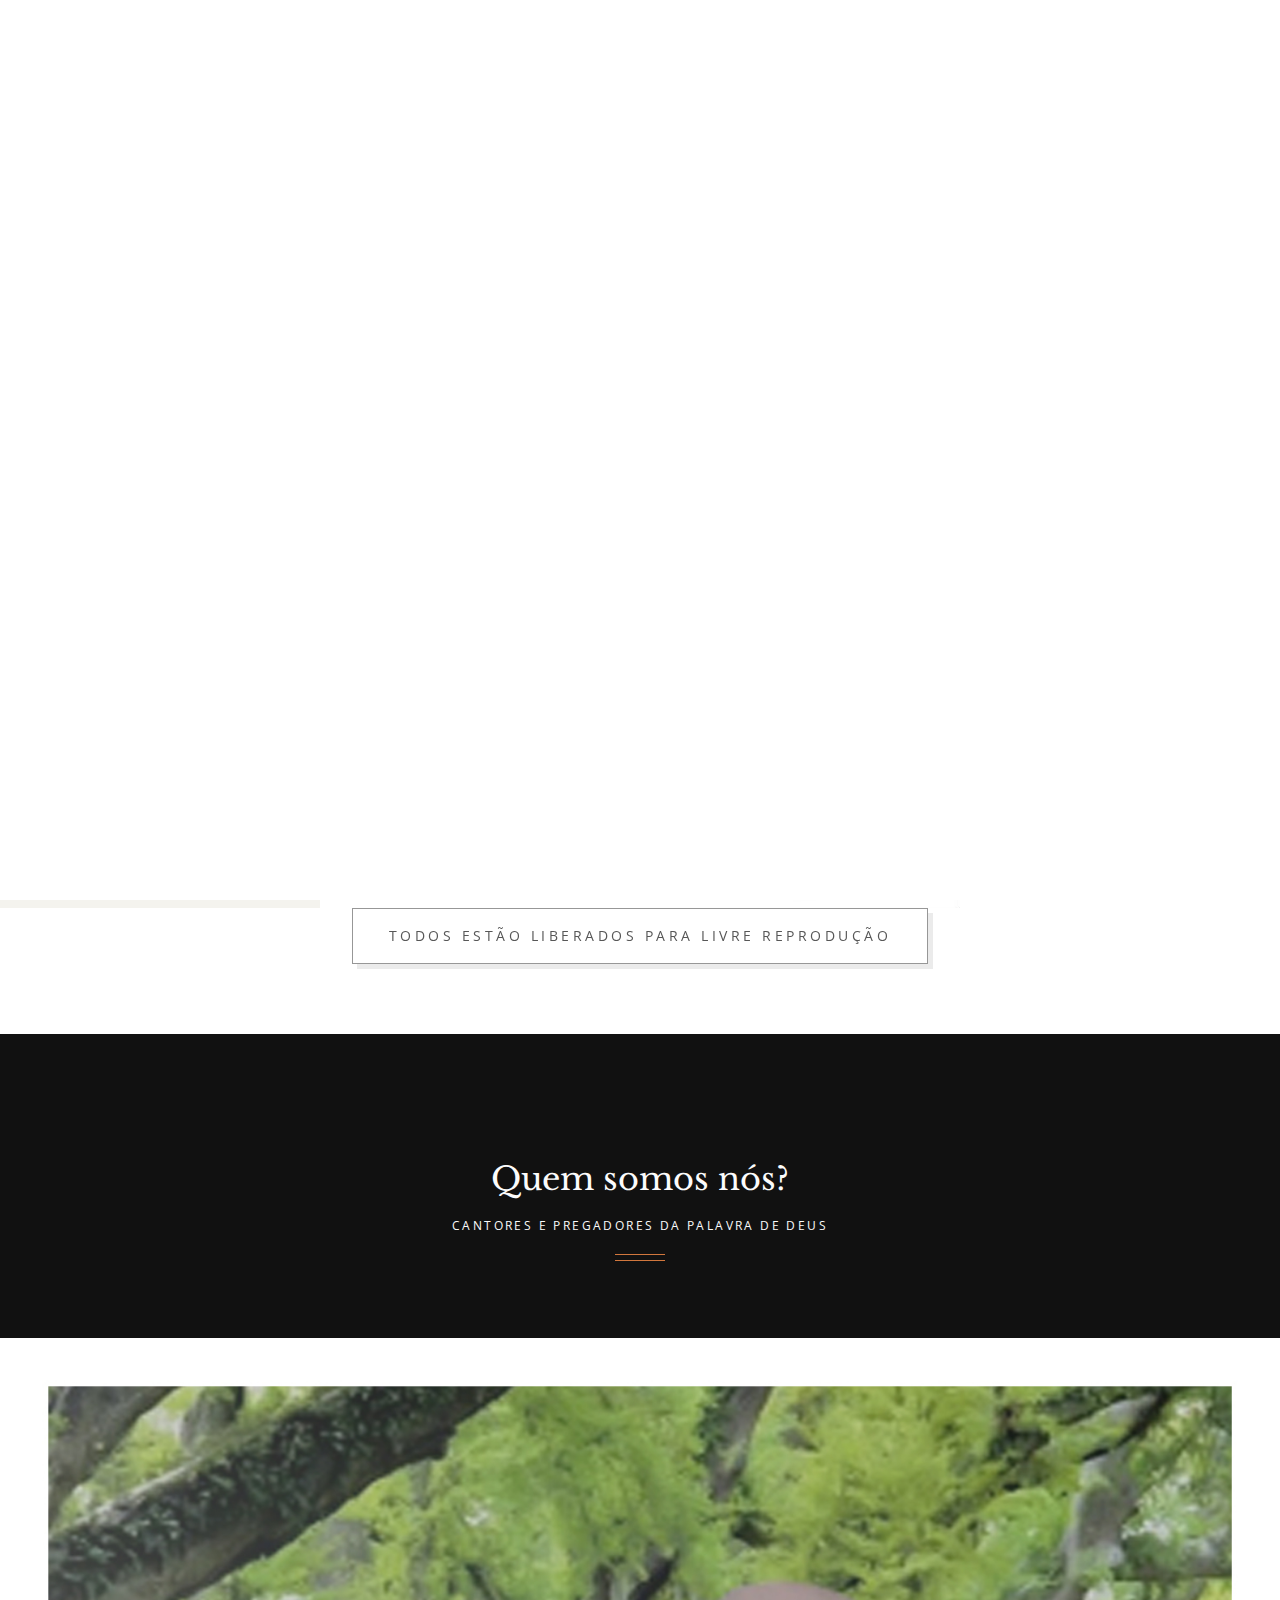
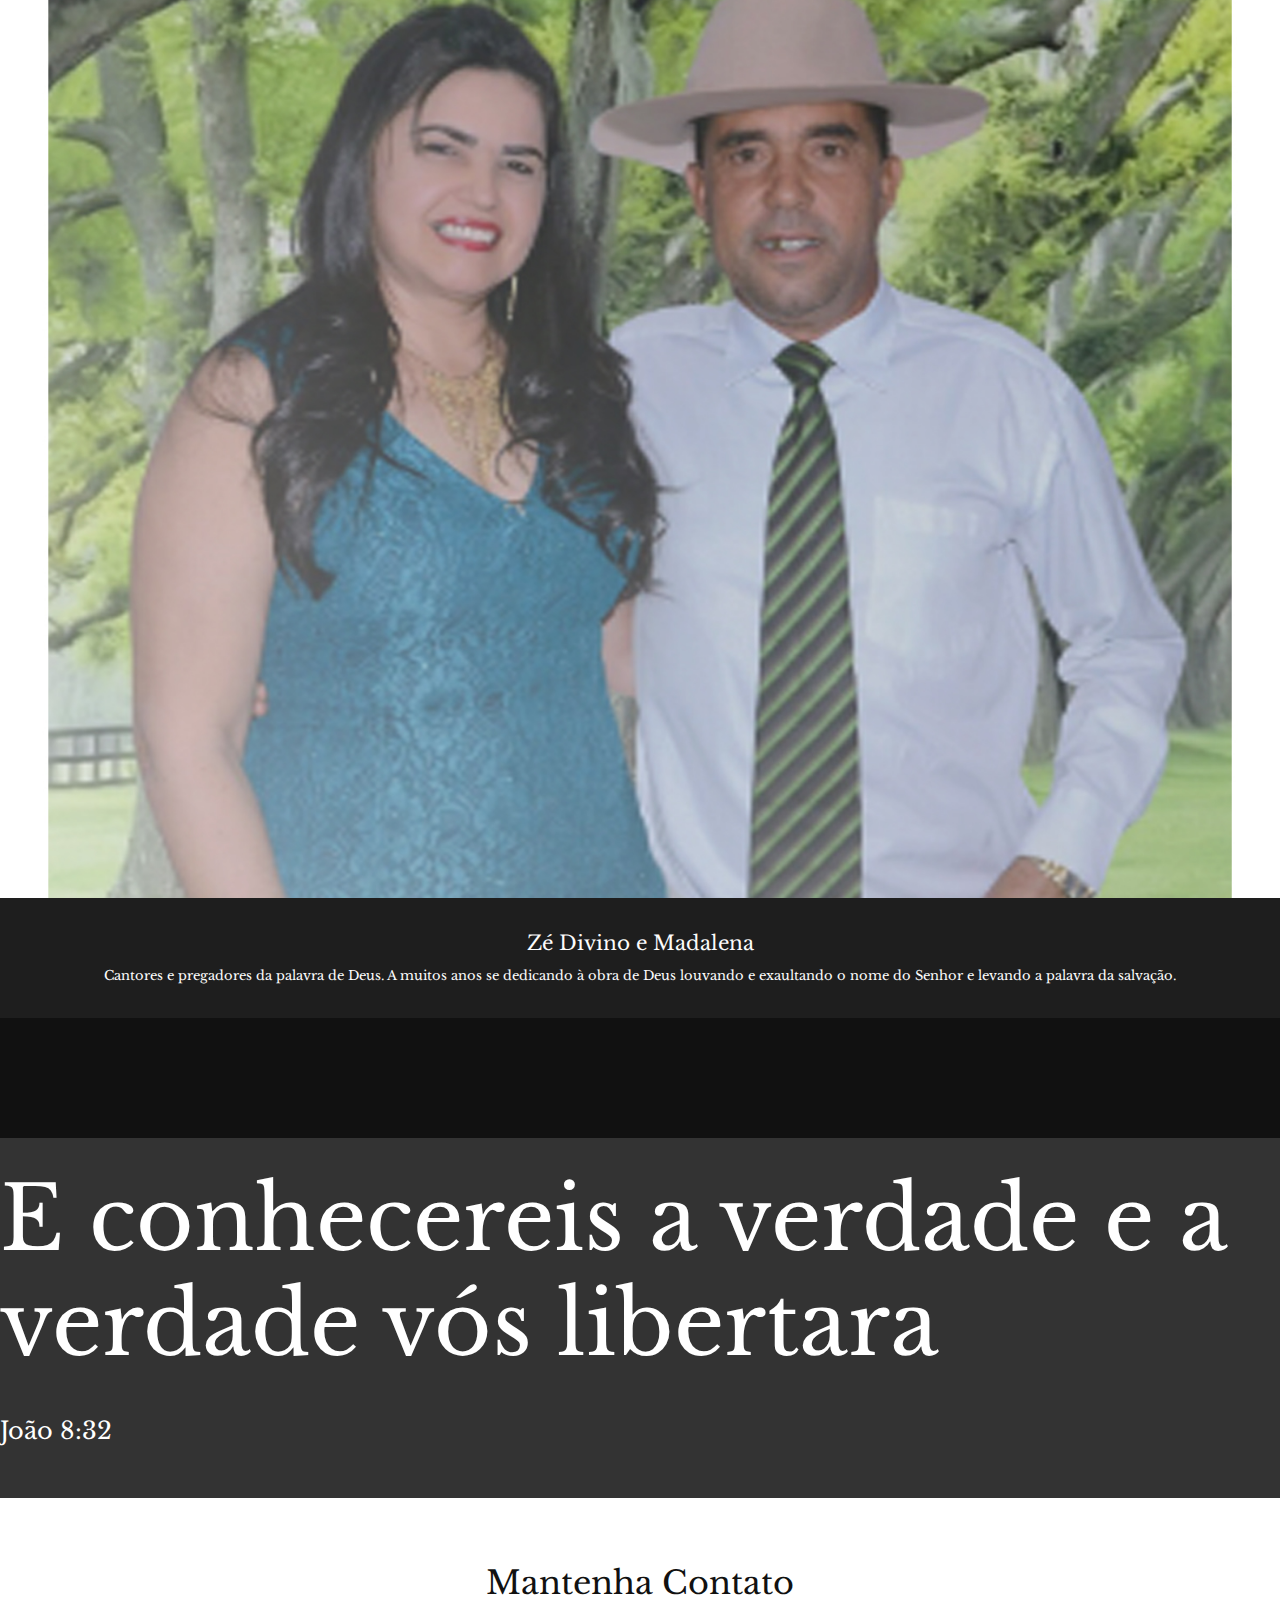
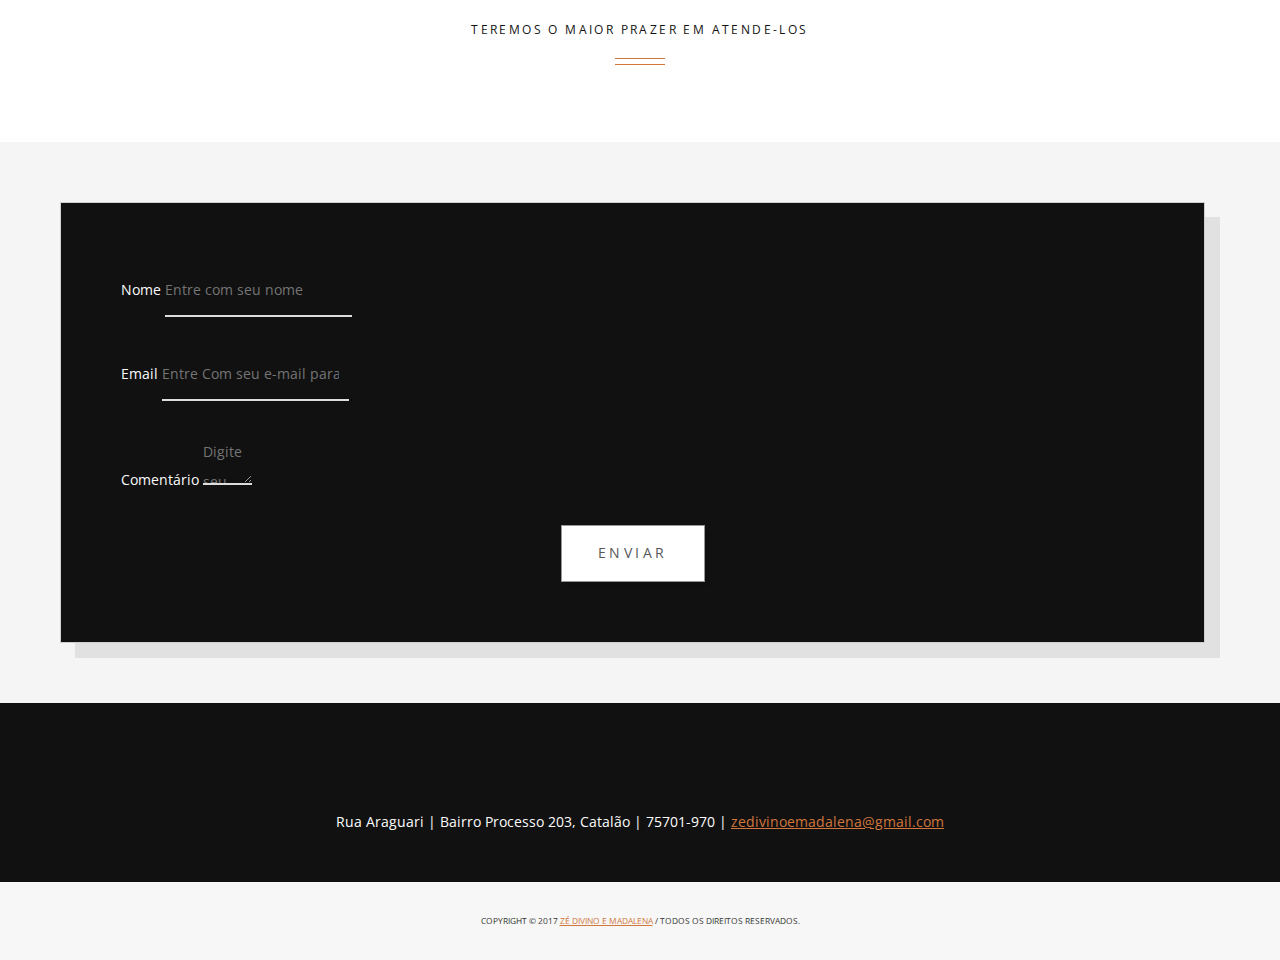
==== index.html @ 3b244577 "Commit inicial site pastor atual" ====
<!DOCTYPE html>
<!--[if lt IE 7 ]><html class="ie ie6" lang="en"> <![endif]-->
<!--[if IE 7 ]><html class="ie ie7" lang="en"> <![endif]-->
<!--[if IE 8 ]><html class="ie ie8" lang="en"> <![endif]-->
<!--[if IE 9 ]><html class="ie ie9" lang="en"> <![endif]-->
<!--[if (gte IE 10)|!(IE)]><!-->
<html lang="en">
<!--<![endif]-->
<head>
	<!-- Basic Page Needs ================================================== -->
	<meta charset="utf-8">
	<title>Zé Divino & Madalena</title>
	<meta name="description" content="neko-description">
	<meta name="author" content="Little NEKO">

	<!-- Mobile Specific Metas ================================================== -->
	<meta name="viewport" content="width=device-width, initial-scale=1, maximum-scale=1">

	<!-- CSS ================================================== -->

	<!-- web font  -->
	<link href='https://fonts.googleapis.com/css?family=Libre+Baskerville:400,700' rel='stylesheet' type='text/css'>
	<link href='https://fonts.googleapis.com/css?family=Open+Sans:400,300' rel='stylesheet' type='text/css'>
	<!-- Neko framework  -->
	<link type="text/css" rel="stylesheet" href="custom-icons/css/custom-icons.css">
	<link type="text/css" rel="stylesheet" href="neko-framework/external-plugins/external-plugins.min.css">
	<link type="text/css" rel="stylesheet" href="neko-framework/css/layout/neko-framework-layout.css">
	<link type="text/css" rel="stylesheet" id="color" href="neko-framework/css/color/neko-framework-color.css">

	<link type="text/css" rel="stylesheet" href="css/custom.css">

	<!-- Favicons ================================================== -->
	<link rel="shortcut icon" href="images/favicon.ico">
	<link rel="apple-touch-icon" href="images/apple-touch-icon.png">
	<link rel="apple-touch-icon" sizes="72x72" href="images/apple-touch-icon-72x72.png">
	<link rel="apple-touch-icon" sizes="114x114" href="images/apple-touch-icon-114x114.png">
	<link rel="apple-touch-icon" sizes="144x144" href="images/apple-touch-icon-144x144.png">

	<!-- <link rel="stylesheet" href="//basehold.it/30"> -->

	<script src="neko-framework/external-plugins/modernizr/modernizr.custom.js"></script>
</head>
<body class="activate-appear-animation header-semi-transparent header-dark nav-style-6"  data-spy="scroll" data-target=".menu-header" data-offset="90">

	<div class="little-neko-preloader little-neko-sk-cube-grid little-neko-preloader-centered" data-logo="images/main-logo.png"></div>

	<!-- global-wrapper -->
	<div id="global-wrapper">

		<!-- header -->
		<header class="menu-header navbar-fixed-top" role="banner">

			<div class="container">
				<nav class="navbar navbar-default" role="navigation">
					<div class="navbar-header">
						<!-- hamburger button -->
						<button type="button" class="navbar-toggle" data-toggle="collapse" data-target=".navbar-collapse">
							<span class="sr-only">Toggle navigation</span>
							<span class="icon-bar"></span>
							<span class="icon-bar"></span>
							<span class="icon-bar"></span>
						</button>
						<!-- / hamburger button -->

						<!-- Logo -->
						<a class="navbar-brand" href="index.html">
							<img src="images/main-logo.png" alt="Ze Divino e Madalena" class="main-logo"/>
							<img src="images/main-logo-light.png" alt="Ze Divino e Madalena" class="main-logo-light"/>
						</a>
						<!-- /Logo -->
					</div>
					<div class="collapse navbar-collapse">
						<!-- Main navigation -->
						<ul class="nav navbar-nav navbar-right" id="scroll-menu">
							<li class="active">
								<a href="index-one-page-2.html#home">Inicio</a>
							</li>

							<li>
								<a href="portfolio.html#portfolio">Portfolio</a>
							</li>

							<li>
								<a href="contato.html">Contato</a>
							</li>

						</ul>
						<!-- / End main navigation -->
					</div>


				</nav>
			</div>

		</header>
		<!-- / header -->

		<main id="content">
			<!-- splash screen -->
			<header class="page-header top-center nk-fullscreen image-background image-11 no-padding no-border" id="home">
				<div class="mask opacity-6">

					<div class="container v-align-center">
						<div class="row">
							<div class="col-md-12 text-light no-padding">
								<div class="nav-style-1 header-transparent-header-space"></div>
								<h1 class="x-large block text-light" data-nekoanim="fadeInUp" data-nekodelay="200">Zé Divino e Madalena
									<span class="block pt-small" data-nekoanim="fadeIn" data-nekodelay="800">Obras de Zé Divino e Madalena</span></h1>
								</div>
							</div>
						</div>
					</div>
				</header>
				<!-- / splash screen -->

				<!-- portfolio -->
				<section class="pt-medium rollover effect-subtle clearfix portfolio-mosaic mosaic4" id="portfolio">
					<div class="container">
						<div class="row">
							<div class="col-md-12 heading">
								<h2>Trabalhos<span>Abaixo os trabalhos de Zé Divino e Madalena</span></h2>
							</div>
						</div>
					</div>
					<!-- item -->
					<article>
						<figure>
							<img src="images/portfolio/vign1.jpg" alt="Spoons premium website template" class="full-width">
							<figcaption>
								<h2>CD's Para Downloads</h2>
								<div class="rollover-content">
									<p>Veja Mais</p>
								</div>
								<a href="portfolio.html"></a>
							</figcaption>
						</figure>
					</article>
					<!-- / item -->


					<!-- item -->
					<article>
						<figure>
							<img src="images/portfolio/vign3.jpg" alt="Spoons premium website template" class="full-width">
							<figcaption>
								<h2>Videos Youtube</h2>
								<div class="rollover-content">
									<p>Veja Mais</p>
								</div>
								<a href="portfolio-project-video.html"></a>
							</figcaption>
						</figure>
					</article>
					<!-- / item -->

					<!-- item -->
					<article>
						<figure>
							<img src="images/portfolio/vign6.jpg" alt="Spoons premium website template" class="full-width">
							<figcaption>
								<h2>Galeria Fotos</h2>
								<div class="rollover-content">
									<p>Veja Mais</p>
								</div>
								<a href="portfolio-project-carousel.html"></a>
							</figcaption>
						</figure>
					</article>
					<!-- / item -->

				</section>

					<section class="pt-medium pb-medium">
						<div class="container">
							<div class="row">
								<div class="col-md-12 text-center">
									<div class="btn default large">Todos estão liberados para livre reprodução</div>
								</div>
							</div>
						</div>
					</section>
					<!-- / portfolio -->

					<!-- team -->
					<section id="team" class="pt-large pb-large dark-color" data-nekoanim="fadeInUp" data-nekodelay="200">

						<div class="container">
							<div class="row">
								<div class="col-md-12 heading">
									<h2>Quem somos nós?<span>Cantores e pregadores da palavra de Deus</span></h2>
								</div>
							</div>

							<div class="row no-margin">
								<div class="col-sm-4 no-padding" data-nekoanim="fadeInUp" data-nekodelay="100">
									<article class="team-box-style-3">
										<figure>
											<img src="images/team/pastor e pastora.jpg" alt="image" class="responsive">
											<figcaption class="text-center no-border dark-color">
												<h3>Zé Divino e Madalena<br>
													<small>Cantores e pregadores da palavra de Deus. A muitos anos se dedicando à obra de Deus louvando e exaultando o nome do Senhor e levando a palavra da salvação. </small>
												</h3>
											</figcaption>
										</figure>
									</article>
								</div>

							</div> <!-- / row -->
						</div> <!-- / container -->
					</section>
					<!-- / team -->

					<!-- parallax quote -->
					<!-- page header -->
					<section class="parallax image-background image-24 text-light no-padding" data-type="background" data-speed="10">
						<div class="mask opacity-8">
							<div class="container v-align-center">
								<div class="row">
									<div class="col-md-12 pt-large pb-large text-light">
										<h1 class="x-large block no-mb" data-nekoanim="fadeInUp">E conhecereis a verdade e a verdade vós libertara</h1>
										<h2 class="block" data-nekoanim="fadeInUp" data-nekodelay="100">João 8:32</h2>
									</div>
								</div>
							</div>
						</div>

					</section>
					<!-- / page header -->
					<!-- / parallax quote -->

					<!-- contact -->
					<section id="contact">
						<div class="pt-medium">
							<div class="container">
								<div class="row">
									<div class="col-md-12 heading">
										<h2>Mantenha Contato<span>Teremos o maior prazer em atende-los</span></h2>
									</div>
								</div>
							</div>
						</div>
						<section class="section-fw light-color">
							<div class="container-fw">
								<div class="row">
									<div class="col-md-6 no-padding image-background cover no-padding city">
										<div class="mask opacity-5"></div>
									</div>

									<div class="col-md-6 col-md-offset-6 padding-medium form-minimal">

										<form method="post" action="https://spoons-html-theme.little-neko.com/files/neko-framework/external-plugins/neko-contact-ajax-plugin/php/form-handler.php" id="contactfrm" class="box dark-color padding-medium">

											<div class="form-group">
												<label for="name">Nome</label>
												<input type="text" class="form-control" name="name" id="name" placeholder="Entre com seu nome"  title="Digite seu nome (pelo menos 2 caracteres)"/>
												<div class="form-line"></div>

											</div>
											<div class="form-group">
												<label for="email">Email</label>
												<input type="email" class="form-control" name="email" id="email" placeholder="Entre Com seu e-mail para respondermos" title="Por favor insira um endereço de e-mail válido"/>
												<div class="form-line"></div>
											</div>
											<div class="form-group">
												<label for="comments">Comentário</label>
												<textarea name="comment" class="form-control" id="comments" cols="3" rows="5" placeholder="Digite seu Comentário" title="Digite sua mensagem (pelo menos 10 caracteres)"></textarea>
												<div class="form-line"></div>
											</div>


											<div class="result"></div>
											<div class="text-center">
												<button name="submit" type="submit" class="btn default large" id="submit">Enviar</button>
											</div>
										</form>
									</div>
								</div>
							</div>
						</section>

					</section>
					<!-- contact -->

				</main>
				<!-- / content -->

				<!-- footer -->
				<footer id="main-footer" class="dark-color">
					<center>

						<address>
							<p class="pb pt">
								Rua Araguari | Bairro Processo 203, Catalão | 75701-970 | <a href="../cdn-cgi/l/email-protection#bcdfd3d2c8dddfc8fcc8d9d1ccd0ddc8d992dfd3d1"><span class="__cf_email__" data-cfemail="26454948524745526652434b564a4752430845494b">zedivinoemadalena@gmail.com</script></a>
							</p>
						</address>

					</center>

					<div id="footer-rights">
						<div class="container">
							<div class="row">
								<div class="col-md-12">
									<p>Copyright © 2017 <a href="https://www.zedivinoemadalena.com.br/" target="blank">Zé Divino e Madalena</a> / Todos os direitos reservados.</p>
								</div>

							</div>
						</div>
					</div>
				</footer>
				<!-- / footer -->

			</div>
			<!-- global wrapper -->


			<!-- End Document ================================================== -->

			<!-- Placed at the end of the document so the pages load faster -->
			<script type="text/javascript" src="neko-framework/js/jquery/jquery-2.1.4.min.js"></script>
			<script type="text/javascript" src="neko-framework/js/jquery-ui/jquery-ui-1.8.23.custom.min.js"></script>

			<!-- external framework plugins -->
			<script type="application/javascript" src="neko-framework/external-plugins/external-plugins.js"></script>
			<!-- neko framework script -->
			<script type="text/javascript" src="neko-framework/js/neko-framework.js"></script>


			<!-- neko custom script -->
			<script src="js/custom.js"></script>

		<script>/* <![CDATA[ */(function(d,s,a,i,j,r,l,m,t){try{l=d.getElementsByTagName('a');t=d.createElement('textarea');for(i=0;l.length-i;i++){try{a=l[i].href;s=a.indexOf('/cdn-cgi/l/email-protection');m=a.length;if(a&&s>-1&&m>28){j=28+s;s='';if(j<m){r='0x'+a.substr(j,2)|0;for(j+=2;j<m&&a.charAt(j)!='X';j+=2)s+='%'+('0'+('0x'+a.substr(j,2)^r).toString(16)).slice(-2);j++;s=decodeURIComponent(s)+a.substr(j,m-j)}t.innerHTML=s.replace(/</g,'&lt;').replace(/\>/g,'&gt;');l[i].href='mailto:'+t.value}}catch(e){}}}catch(e){}})(document);/* ]]> */</script></body>
---- custom-icons/css/custom-icons.css ----
@font-face {
  font-family: 'custom-icons';
  src: url('../font/custom-icons.eot?82691310');
  src: url('../font/custom-icons.eot?82691310') format('embedded-opentype'),
       url('../font/custom-icons.woff?82691310') format('woff'),
       url('../font/custom-icons.ttf?82691310') format('truetype'),
       url('../font/custom-icons.svg?82691310') format('svg');
  font-weight: normal;
  font-style: normal;
}
/* Chrome hack: SVG is rendered more smooth in Windozze. 100% magic, uncomment if you need it. */
/* Note, that will break hinting! In other OS-es font will be not as sharp as it could be */
/*
@media screen and (-webkit-min-device-pixel-ratio:0) {
  @font-face {
    font-family: 'custom-icons';
    src: url('../font/custom-icons.svg?82691310#custom-icons') format('svg');
  }
}
*/
 
 [class^="icon-"]:before, [class*=" icon-"]:before {
  font-family: "custom-icons";
  font-style: normal;
  font-weight: normal;
  speak: none;
 
  display: inline-block;
  text-decoration: inherit;
  width: 1em;
  margin-right: .2em;
  text-align: center;
  /* opacity: .8; */
 
  /* For safety - reset parent styles, that can break glyph codes*/
  font-variant: normal;
  text-transform: none;
 
  /* fix buttons height, for twitter bootstrap */
  line-height: 1em;
 
  /* Animation center compensation - margins should be symmetric */
  /* remove if not needed */
  margin-left: .2em;
 
  /* you can be more comfortable with increased icons size */
  /* font-size: 120%; */
 
  /* Font smoothing. That was taken from TWBS */
  -webkit-font-smoothing: antialiased;
  -moz-osx-font-smoothing: grayscale;
 
  /* Uncomment for 3D effect */
  /* text-shadow: 1px 1px 1px rgba(127, 127, 127, 0.3); */
}
 
.icon-glyph:before { content: '\e800'; } /* '' */
.icon-glyph-1:before { content: '\e801'; } /* '' */
.icon-glyph-2:before { content: '\e802'; } /* '' */
.icon-glyph-3:before { content: '\e803'; } /* '' */
.icon-glyph-4:before { content: '\e804'; } /* '' */
.icon-glyph-5:before { content: '\e805'; } /* '' */
.icon-glyph-6:before { content: '\e806'; } /* '' */
.icon-glyph-7:before { content: '\e807'; } /* '' */
.icon-glyph-8:before { content: '\e808'; } /* '' */
.icon-glyph-9:before { content: '\e809'; } /* '' */
.icon-glyph-10:before { content: '\e80a'; } /* '' */
.icon-glyph-11:before { content: '\e80b'; } /* '' */
.icon-glyph-12:before { content: '\e80c'; } /* '' */
.icon-glyph-13:before { content: '\e80d'; } /* '' */
.icon-glyph-14:before { content: '\e80e'; } /* '' */
.icon-glyph-15:before { content: '\e80f'; } /* '' */
.icon-glyph-16:before { content: '\e810'; } /* '' */
.icon-glyph-17:before { content: '\e811'; } /* '' */
.icon-glyph-18:before { content: '\e812'; } /* '' */
.icon-glyph-19:before { content: '\e813'; } /* '' */
.icon-glyph-20:before { content: '\e814'; } /* '' */
.icon-glyph-21:before { content: '\e815'; } /* '' */
.icon-glyph-22:before { content: '\e816'; } /* '' */
.icon-glyph-23:before { content: '\e817'; } /* '' */
.icon-glyph-24:before { content: '\e818'; } /* '' */
.icon-glyph-25:before { content: '\e819'; } /* '' */
.icon-glyph-26:before { content: '\e81a'; } /* '' */
.icon-glyph-27:before { content: '\e81b'; } /* '' */
.icon-glyph-28:before { content: '\e81c'; } /* '' */
.icon-glyph-29:before { content: '\e81d'; } /* '' */
.icon-glyph-30:before { content: '\e81e'; } /* '' */
.icon-glyph-31:before { content: '\e81f'; } /* '' */
.icon-glyph-32:before { content: '\e820'; } /* '' */
.icon-glyph-33:before { content: '\e821'; } /* '' */
.icon-glyph-34:before { content: '\e822'; } /* '' */
.icon-glyph-35:before { content: '\e823'; } /* '' */
.icon-glyph-36:before { content: '\e824'; } /* '' */
.icon-glyph-37:before { content: '\e825'; } /* '' */
.icon-glyph-38:before { content: '\e826'; } /* '' */
.icon-glyph-39:before { content: '\e827'; } /* '' */
.icon-glyph-40:before { content: '\e828'; } /* '' */
.icon-glyph-41:before { content: '\e829'; } /* '' */
.icon-glyph-42:before { content: '\e82a'; } /* '' */
.icon-glyph-43:before { content: '\e82b'; } /* '' */
.icon-glyph-44:before { content: '\e82c'; } /* '' */
.icon-glyph-45:before { content: '\e82d'; } /* '' */
.icon-glyph-46:before { content: '\e82e'; } /* '' */
.icon-glyph-47:before { content: '\e82f'; } /* '' */
.icon-glyph-48:before { content: '\e830'; } /* '' */
.icon-glyph-49:before { content: '\e831'; } /* '' */
.icon-glyph-50:before { content: '\e832'; } /* '' */
.icon-glyph-51:before { content: '\e833'; } /* '' */
.icon-glyph-52:before { content: '\e834'; } /* '' */
.icon-glyph-53:before { content: '\e835'; } /* '' */
.icon-glyph-54:before { content: '\e836'; } /* '' */
.icon-glyph-55:before { content: '\e837'; } /* '' */
.icon-glyph-56:before { content: '\e838'; } /* '' */
.icon-glyph-57:before { content: '\e839'; } /* '' */
.icon-glyph-58:before { content: '\e83a'; } /* '' */
.icon-glyph-59:before { content: '\e83b'; } /* '' */
.icon-glyph-60:before { content: '\e83c'; } /* '' */
.icon-glyph-61:before { content: '\e83d'; } /* '' */
.icon-glyph-62:before { content: '\e83e'; } /* '' */
.icon-glyph-63:before { content: '\e83f'; } /* '' */
.icon-glyph-64:before { content: '\e840'; } /* '' */
.icon-glyph-65:before { content: '\e841'; } /* '' */
.icon-glyph-66:before { content: '\e842'; } /* '' */
.icon-glyph-67:before { content: '\e843'; } /* '' */
.icon-glyph-68:before { content: '\e844'; } /* '' */
.icon-glyph-69:before { content: '\e845'; } /* '' */
.icon-glyph-70:before { content: '\e846'; } /* '' */
.icon-glyph-71:before { content: '\e847'; } /* '' */
.icon-glyph-72:before { content: '\e848'; } /* '' */
.icon-glyph-73:before { content: '\e849'; } /* '' */
.icon-glyph-74:before { content: '\e84a'; } /* '' */
.icon-glyph-75:before { content: '\e84b'; } /* '' */
.icon-glyph-76:before { content: '\e84c'; } /* '' */
.icon-glyph-77:before { content: '\e84d'; } /* '' */
.icon-glyph-78:before { content: '\e84e'; } /* '' */
.icon-glyph-79:before { content: '\e84f'; } /* '' */
.icon-glyph-80:before { content: '\e850'; } /* '' */
.icon-glyph-81:before { content: '\e851'; } /* '' */
.icon-glyph-82:before { content: '\e852'; } /* '' */
.icon-glyph-83:before { content: '\e853'; } /* '' */
.icon-glyph-84:before { content: '\e854'; } /* '' */
.icon-glyph-85:before { content: '\e855'; } /* '' */
.icon-glyph-86:before { content: '\e856'; } /* '' */
.icon-glyph-87:before { content: '\e857'; } /* '' */
.icon-glyph-88:before { content: '\e858'; } /* '' */
.icon-glyph-89:before { content: '\e859'; } /* '' */
.icon-glyph-90:before { content: '\e85a'; } /* '' */
.icon-glyph-91:before { content: '\e85b'; } /* '' */
.icon-glyph-92:before { content: '\e85c'; } /* '' */
.icon-glyph-93:before { content: '\e85d'; } /* '' */
.icon-glyph-94:before { content: '\e85e'; } /* '' */
.icon-glyph-95:before { content: '\e85f'; } /* '' */
.icon-glyph-96:before { content: '\e860'; } /* '' */
.icon-glyph-97:before { content: '\e861'; } /* '' */
.icon-glyph-98:before { content: '\e862'; } /* '' */
.icon-glyph-99:before { content: '\e863'; } /* '' */
.icon-glyph-100:before { content: '\e864'; } /* '' */
.icon-glyph-101:before { content: '\e865'; } /* '' */
.icon-glyph-102:before { content: '\e866'; } /* '' */
.icon-glyph-103:before { content: '\e867'; } /* '' */
.icon-glyph-104:before { content: '\e868'; } /* '' */
.icon-glyph-105:before { content: '\e869'; } /* '' */
.icon-glyph-106:before { content: '\e86a'; } /* '' */
.icon-glyph-107:before { content: '\e86b'; } /* '' */
.icon-glyph-108:before { content: '\e86c'; } /* '' */
.icon-glyph-109:before { content: '\e86d'; } /* '' */
.icon-glyph-110:before { content: '\e86e'; } /* '' */
.icon-glyph-111:before { content: '\e86f'; } /* '' */
.icon-glyph-112:before { content: '\e870'; } /* '' */
.icon-glyph-113:before { content: '\e871'; } /* '' */
.icon-glyph-114:before { content: '\e872'; } /* '' */
.icon-glyph-115:before { content: '\e873'; } /* '' */
.icon-glyph-116:before { content: '\e874'; } /* '' */
.icon-glyph-117:before { content: '\e875'; } /* '' */
.icon-glyph-118:before { content: '\e876'; } /* '' */
.icon-glyph-119:before { content: '\e877'; } /* '' */
.icon-glyph-120:before { content: '\e878'; } /* '' */
.icon-glyph-121:before { content: '\e879'; } /* '' */
.icon-glyph-122:before { content: '\e87a'; } /* '' */
.icon-glyph-123:before { content: '\e87b'; } /* '' */
.icon-glyph-124:before { content: '\e87c'; } /* '' */
.icon-glyph-125:before { content: '\e87d'; } /* '' */
.icon-glyph-126:before { content: '\e87e'; } /* '' */
.icon-glyph-127:before { content: '\e87f'; } /* '' */
.icon-glyph-128:before { content: '\e880'; } /* '' */
.icon-glyph-129:before { content: '\e881'; } /* '' */
.icon-glyph-130:before { content: '\e882'; } /* '' */
.icon-glyph-131:before { content: '\e883'; } /* '' */
.icon-glyph-132:before { content: '\e884'; } /* '' */
.icon-glyph-133:before { content: '\e885'; } /* '' */
.icon-glyph-134:before { content: '\e886'; } /* '' */
.icon-glyph-135:before { content: '\e887'; } /* '' */
.icon-glyph-136:before { content: '\e888'; } /* '' */
.icon-glyph-137:before { content: '\e889'; } /* '' */
.icon-glyph-138:before { content: '\e88a'; } /* '' */
.icon-glyph-139:before { content: '\e88b'; } /* '' */
.icon-glyph-140:before { content: '\e88c'; } /* '' */
.icon-glyph-141:before { content: '\e88d'; } /* '' */
.icon-glyph-142:before { content: '\e88e'; } /* '' */
.icon-glyph-143:before { content: '\e88f'; } /* '' */
.icon-glyph-144:before { content: '\e890'; } /* '' */
.icon-glyph-145:before { content: '\e891'; } /* '' */
.icon-glyph-146:before { content: '\e892'; } /* '' */
.icon-glyph-147:before { content: '\e893'; } /* '' */
.icon-glyph-148:before { content: '\e894'; } /* '' */
.icon-glyph-149:before { content: '\e895'; } /* '' */
.icon-glyph-150:before { content: '\e896'; } /* '' */
.icon-glyph-151:before { content: '\e897'; } /* '' */
.icon-glyph-152:before { content: '\e898'; } /* '' */
.icon-glyph-153:before { content: '\e899'; } /* '' */
.icon-glyph-154:before { content: '\e89a'; } /* '' */
.icon-glyph-155:before { content: '\e89b'; } /* '' */
.icon-glyph-156:before { content: '\e89c'; } /* '' */
.icon-glyph-157:before { content: '\e89d'; } /* '' */
.icon-glyph-158:before { content: '\e89e'; } /* '' */
.icon-glyph-159:before { content: '\e89f'; } /* '' */
.icon-glyph-160:before { content: '\e8a0'; } /* '' */
.icon-glyph-161:before { content: '\e8a1'; } /* '' */
.icon-glyph-162:before { content: '\e8a2'; } /* '' */
.icon-glyph-163:before { content: '\e8a3'; } /* '' */
.icon-glyph-164:before { content: '\e8a4'; } /* '' */
.icon-glyph-165:before { content: '\e8a5'; } /* '' */
.icon-glyph-166:before { content: '\e8a6'; } /* '' */
.icon-glyph-167:before { content: '\e8a7'; } /* '' */
.icon-glyph-168:before { content: '\e8a8'; } /* '' */
.icon-glyph-169:before { content: '\e8a9'; } /* '' */
.icon-glyph-170:before { content: '\e8aa'; } /* '' */
.icon-glyph-171:before { content: '\e8ab'; } /* '' */
.icon-glyph-172:before { content: '\e8ac'; } /* '' */
.icon-glyph-173:before { content: '\e8ad'; } /* '' */
.icon-glyph-174:before { content: '\e8ae'; } /* '' */
.icon-glyph-175:before { content: '\e8af'; } /* '' */
.icon-glyph-176:before { content: '\e8b0'; } /* '' */
.icon-glyph-177:before { content: '\e8b1'; } /* '' */
.icon-glyph-178:before { content: '\e8b2'; } /* '' */
.icon-glyph-179:before { content: '\e8b3'; } /* '' */
.icon-glyph-180:before { content: '\e8b4'; } /* '' */
.icon-glyph-181:before { content: '\e8b5'; } /* '' */
.icon-glyph-182:before { content: '\e8b6'; } /* '' */
.icon-glyph-183:before { content: '\e8b7'; } /* '' */
.icon-glyph-184:before { content: '\e8b8'; } /* '' */
.icon-glyph-185:before { content: '\e8b9'; } /* '' */
.icon-glyph-186:before { content: '\e8ba'; } /* '' */
.icon-glyph-187:before { content: '\e8bb'; } /* '' */
.icon-glyph-188:before { content: '\e8bc'; } /* '' */
.icon-glyph-189:before { content: '\e8bd'; } /* '' */
.icon-glyph-190:before { content: '\e8be'; } /* '' */
.icon-glyph-191:before { content: '\e8bf'; } /* '' */
.icon-glyph-192:before { content: '\e8c0'; } /* '' */
.icon-glyph-193:before { content: '\e8c1'; } /* '' */
.icon-glyph-194:before { content: '\e8c2'; } /* '' */
.icon-glyph-195:before { content: '\e8c3'; } /* '' */
.icon-glyph-196:before { content: '\e8c4'; } /* '' */
.icon-glyph-197:before { content: '\e8c5'; } /* '' */
.icon-glyph-198:before { content: '\e8c6'; } /* '' */
.icon-glyph-199:before { content: '\e8c7'; } /* '' */
.icon-glyph-200:before { content: '\e8c8'; } /* '' */
.icon-glyph-201:before { content: '\e8c9'; } /* '' */
.icon-glyph-202:before { content: '\e8ca'; } /* '' */
.icon-glyph-203:before { content: '\e8cb'; } /* '' */
.icon-glyph-204:before { content: '\e8cc'; } /* '' */
.icon-glyph-205:before { content: '\e8cd'; } /* '' */
.icon-glyph-206:before { content: '\e8ce'; } /* '' */
.icon-glyph-207:before { content: '\e8cf'; } /* '' */
.icon-glyph-208:before { content: '\e8d0'; } /* '' */
.icon-glyph-209:before { content: '\e8d1'; } /* '' */
.icon-glyph-210:before { content: '\e8d2'; } /* '' */
.icon-glyph-211:before { content: '\e8d3'; } /* '' */
.icon-glyph-212:before { content: '\e8d4'; } /* '' */
.icon-glyph-213:before { content: '\e8d5'; } /* '' */
.icon-glyph-214:before { content: '\e8d6'; } /* '' */
.icon-glyph-215:before { content: '\e8d7'; } /* '' */
.icon-glyph-216:before { content: '\e8d8'; } /* '' */
.icon-glyph-217:before { content: '\e8d9'; } /* '' */
.icon-glyph-218:before { content: '\e8da'; } /* '' */
.icon-glyph-219:before { content: '\e8db'; } /* '' */
.icon-glyph-220:before { content: '\e8dc'; } /* '' */
.icon-glyph-221:before { content: '\e8dd'; } /* '' */
.icon-glyph-222:before { content: '\e8de'; } /* '' */
.icon-glyph-223:before { content: '\e8df'; } /* '' */
.icon-glyph-224:before { content: '\e8e0'; } /* '' */
.icon-glyph-225:before { content: '\e8e1'; } /* '' */
.icon-glyph-226:before { content: '\e8e2'; } /* '' */
.icon-glyph-227:before { content: '\e8e3'; } /* '' */
.icon-glyph-228:before { content: '\e8e4'; } /* '' */
.icon-glyph-229:before { content: '\e8e5'; } /* '' */
.icon-glyph-230:before { content: '\e8e6'; } /* '' */
.icon-glyph-231:before { content: '\e8e7'; } /* '' */
.icon-glyph-232:before { content: '\e8e8'; } /* '' */
.icon-glyph-233:before { content: '\e8e9'; } /* '' */
.icon-glyph-234:before { content: '\e8ea'; } /* '' */
.icon-glyph-235:before { content: '\e8eb'; } /* '' */
.icon-glyph-236:before { content: '\e8ec'; } /* '' */
.icon-glyph-237:before { content: '\e8ed'; } /* '' */
.icon-glyph-238:before { content: '\e8ee'; } /* '' */
.icon-glyph-239:before { content: '\e8ef'; } /* '' */
.icon-glyph-240:before { content: '\e8f0'; } /* '' */
.icon-glyph-241:before { content: '\e8f1'; } /* '' */
.icon-glyph-242:before { content: '\e8f2'; } /* '' */
.icon-glyph-243:before { content: '\e8f3'; } /* '' */
.icon-glyph-244:before { content: '\e8f4'; } /* '' */
.icon-glyph-245:before { content: '\e8f5'; } /* '' */
.icon-glyph-246:before { content: '\e8f6'; } /* '' */
.icon-glyph-247:before { content: '\e8f7'; } /* '' */
.icon-glyph-248:before { content: '\e8f8'; } /* '' */
.icon-glyph-249:before { content: '\e8f9'; } /* '' */
.icon-glyph-250:before { content: '\e8fa'; } /* '' */
.icon-glyph-251:before { content: '\e8fb'; } /* '' */
.icon-glyph-252:before { content: '\e8fc'; } /* '' */
.icon-glyph-253:before { content: '\e8fd'; } /* '' */
.icon-glyph-254:before { content: '\e8fe'; } /* '' */
.icon-glyph-255:before { content: '\e8ff'; } /* '' */
.icon-glyph-256:before { content: '\e900'; } /* '' */
.icon-glyph-257:before { content: '\e901'; } /* '' */
.icon-glyph-258:before { content: '\e902'; } /* '' */
.icon-glyph-259:before { content: '\e903'; } /* '' */
.icon-glyph-260:before { content: '\e904'; } /* '' */
.icon-glyph-261:before { content: '\e905'; } /* '' */
.icon-glyph-262:before { content: '\e906'; } /* '' */
.icon-glyph-263:before { content: '\e907'; } /* '' */
.icon-glyph-264:before { content: '\e908'; } /* '' */
.icon-glyph-265:before { content: '\e909'; } /* '' */
.icon-glyph-266:before { content: '\e90a'; } /* '' */
.icon-glyph-267:before { content: '\e90b'; } /* '' */
.icon-glyph-268:before { content: '\e90c'; } /* '' */
.icon-glyph-269:before { content: '\e90d'; } /* '' */
.icon-glyph-270:before { content: '\e90e'; } /* '' */
.icon-glyph-271:before { content: '\e90f'; } /* '' */
.icon-glyph-272:before { content: '\e910'; } /* '' */
.icon-glyph-273:before { content: '\e911'; } /* '' */
.icon-glyph-274:before { content: '\e912'; } /* '' */
.icon-glyph-275:before { content: '\e913'; } /* '' */
.icon-glyph-276:before { content: '\e914'; } /* '' */
.icon-glyph-277:before { content: '\e915'; } /* '' */
.icon-glyph-278:before { content: '\e916'; } /* '' */
.icon-glyph-279:before { content: '\e917'; } /* '' */
.icon-glyph-280:before { content: '\e918'; } /* '' */
.icon-glyph-281:before { content: '\e919'; } /* '' */
.icon-glyph-282:before { content: '\e91a'; } /* '' */
.icon-glyph-283:before { content: '\e91b'; } /* '' */
.icon-glyph-284:before { content: '\e91c'; } /* '' */
.icon-glyph-285:before { content: '\e91d'; } /* '' */
.icon-glyph-286:before { content: '\e91e'; } /* '' */
.icon-glyph-287:before { content: '\e91f'; } /* '' */
.icon-glyph-288:before { content: '\e920'; } /* '' */
.icon-glyph-289:before { content: '\e921'; } /* '' */
.icon-glyph-290:before { content: '\e922'; } /* '' */
.icon-glyph-291:before { content: '\e923'; } /* '' */
.icon-glyph-292:before { content: '\e924'; } /* '' */
.icon-glyph-293:before { content: '\e925'; } /* '' */
.icon-glyph-294:before { content: '\e926'; } /* '' */
.icon-glyph-295:before { content: '\e927'; } /* '' */
.icon-glyph-296:before { content: '\e928'; } /* '' */
.icon-glyph-297:before { content: '\e929'; } /* '' */
.icon-glyph-298:before { content: '\e92a'; } /* '' */
.icon-glyph-299:before { content: '\e92b'; } /* '' */
.icon-glyph-300:before { content: '\e92c'; } /* '' */
.icon-glyph-301:before { content: '\e92d'; } /* '' */
.icon-glyph-302:before { content: '\e92e'; } /* '' */
.icon-glyph-303:before { content: '\e92f'; } /* '' */
.icon-glyph-304:before { content: '\e930'; } /* '' */
.icon-glyph-305:before { content: '\e931'; } /* '' */
.icon-glyph-306:before { content: '\e932'; } /* '' */
.icon-glyph-307:before { content: '\e933'; } /* '' */
.icon-glyph-308:before { content: '\e934'; } /* '' */
.icon-glyph-309:before { content: '\e935'; } /* '' */
.icon-glyph-310:before { content: '\e936'; } /* '' */
.icon-glyph-311:before { content: '\e937'; } /* '' */
.icon-glyph-312:before { content: '\e938'; } /* '' */
.icon-glyph-313:before { content: '\e939'; } /* '' */
.icon-glyph-314:before { content: '\e93a'; } /* '' */
.icon-glyph-315:before { content: '\e93b'; } /* '' */
.icon-glyph-316:before { content: '\e93c'; } /* '' */
.icon-glyph-317:before { content: '\e93d'; } /* '' */
.icon-glyph-318:before { content: '\e93e'; } /* '' */
.icon-glyph-319:before { content: '\e93f'; } /* '' */
.icon-glyph-320:before { content: '\e940'; } /* '' */
.icon-glyph-321:before { content: '\e941'; } /* '' */
.icon-glyph-322:before { content: '\e942'; } /* '' */
.icon-glyph-323:before { content: '\e943'; } /* '' */
.icon-glyph-324:before { content: '\e944'; } /* '' */
.icon-glyph-325:before { content: '\e945'; } /* '' */
.icon-glyph-326:before { content: '\e946'; } /* '' */
.icon-glyph-327:before { content: '\e947'; } /* '' */
.icon-glyph-328:before { content: '\e948'; } /* '' */
.icon-glyph-329:before { content: '\e949'; } /* '' */
.icon-glyph-330:before { content: '\e94a'; } /* '' */
.icon-glyph-331:before { content: '\e94b'; } /* '' */
.icon-glyph-332:before { content: '\e94c'; } /* '' */
.icon-glyph-333:before { content: '\e94d'; } /* '' */
.icon-glyph-334:before { content: '\e94e'; } /* '' */
.icon-glyph-335:before { content: '\e94f'; } /* '' */
.icon-glyph-336:before { content: '\e950'; } /* '' */
.icon-glyph-337:before { content: '\e951'; } /* '' */
.icon-glyph-338:before { content: '\e952'; } /* '' */
.icon-glyph-339:before { content: '\e953'; } /* '' */
.icon-glyph-340:before { content: '\e954'; } /* '' */
.icon-glyph-341:before { content: '\e955'; } /* '' */
.icon-glyph-342:before { content: '\e956'; } /* '' */
.icon-glyph-343:before { content: '\e957'; } /* '' */
.icon-glyph-344:before { content: '\e958'; } /* '' */
.icon-glyph-345:before { content: '\e959'; } /* '' */
.icon-glyph-346:before { content: '\e95a'; } /* '' */
.icon-glyph-347:before { content: '\e95b'; } /* '' */
.icon-glyph-348:before { content: '\e95c'; } /* '' */
.icon-glyph-349:before { content: '\e95d'; } /* '' */
.icon-glyph-350:before { content: '\e95e'; } /* '' */
.icon-down-open:before { content: '\e95f'; } /* '' */
.icon-up-open:before { content: '\e960'; } /* '' */
.icon-left-open:before { content: '\e961'; } /* '' */
.icon-right-open:before { content: '\e962'; } /* '' */
.icon-star-empty:before { content: '\e963'; } /* '' */
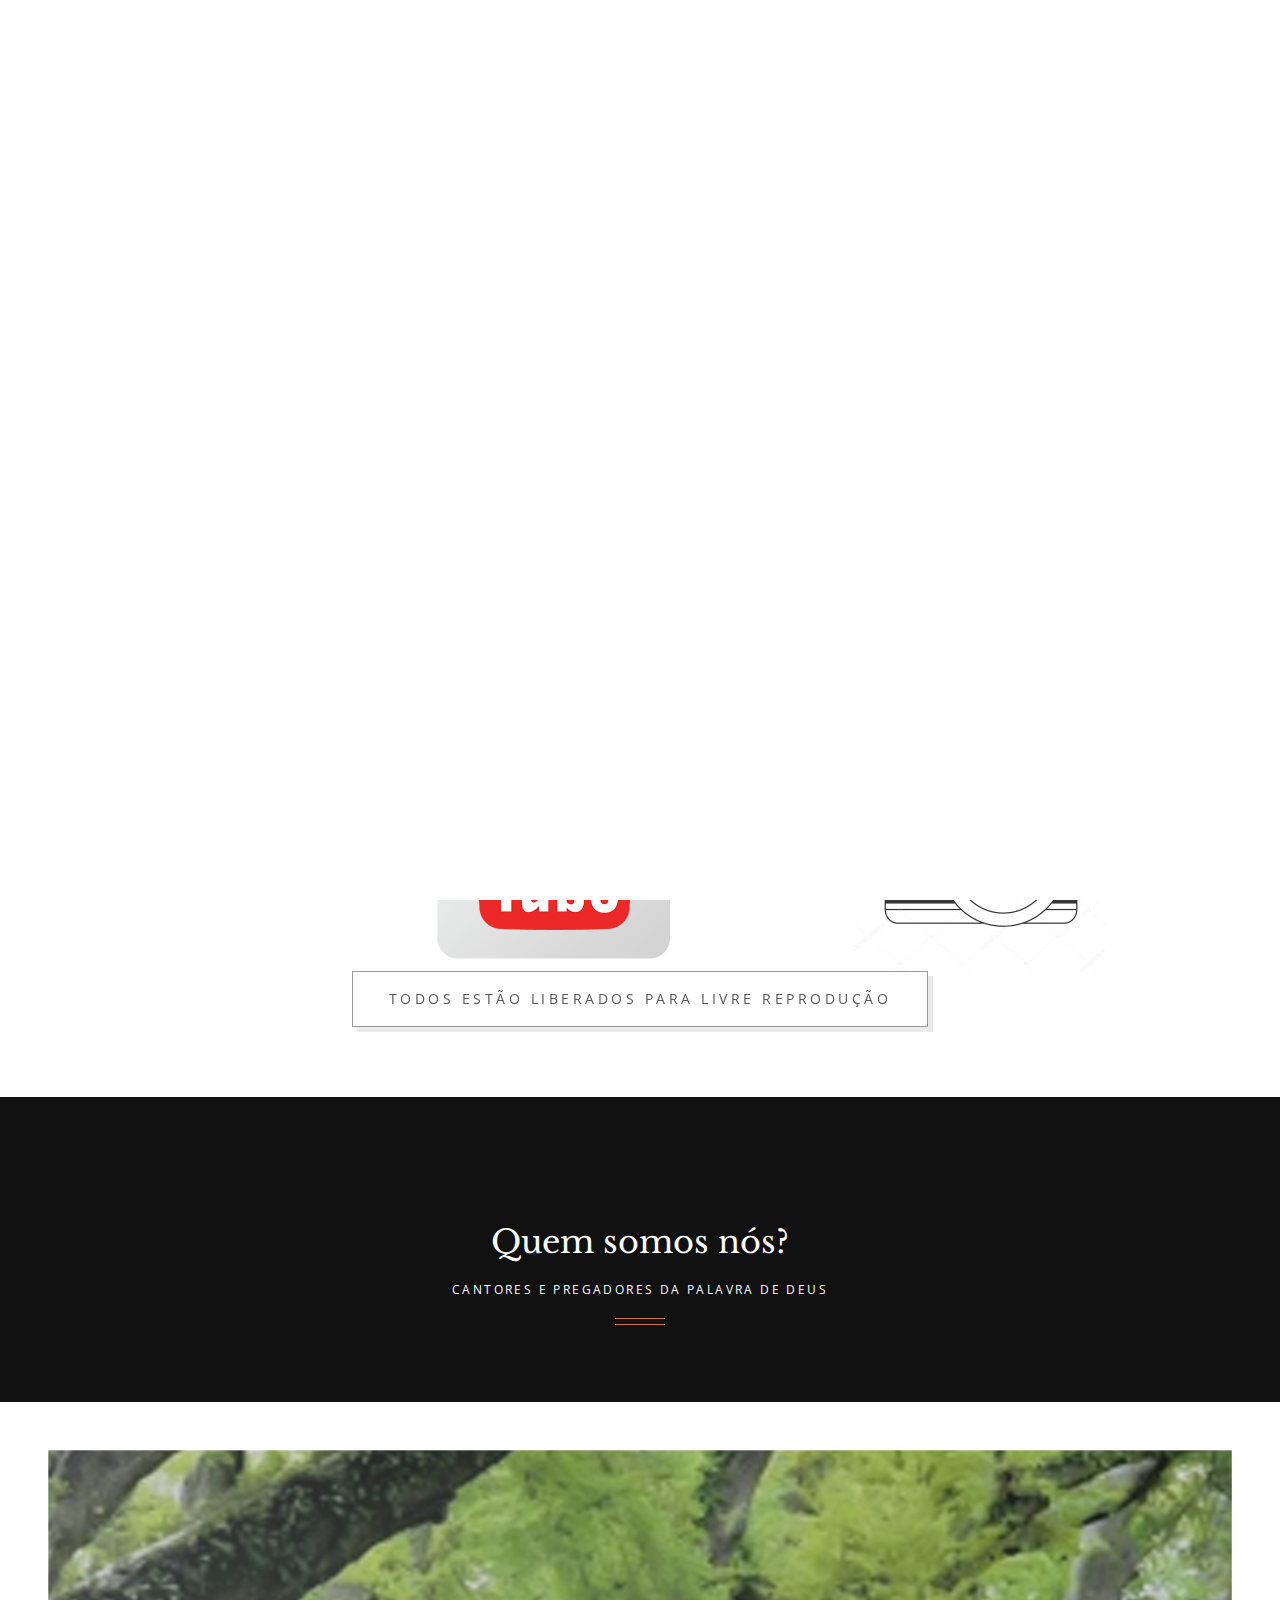
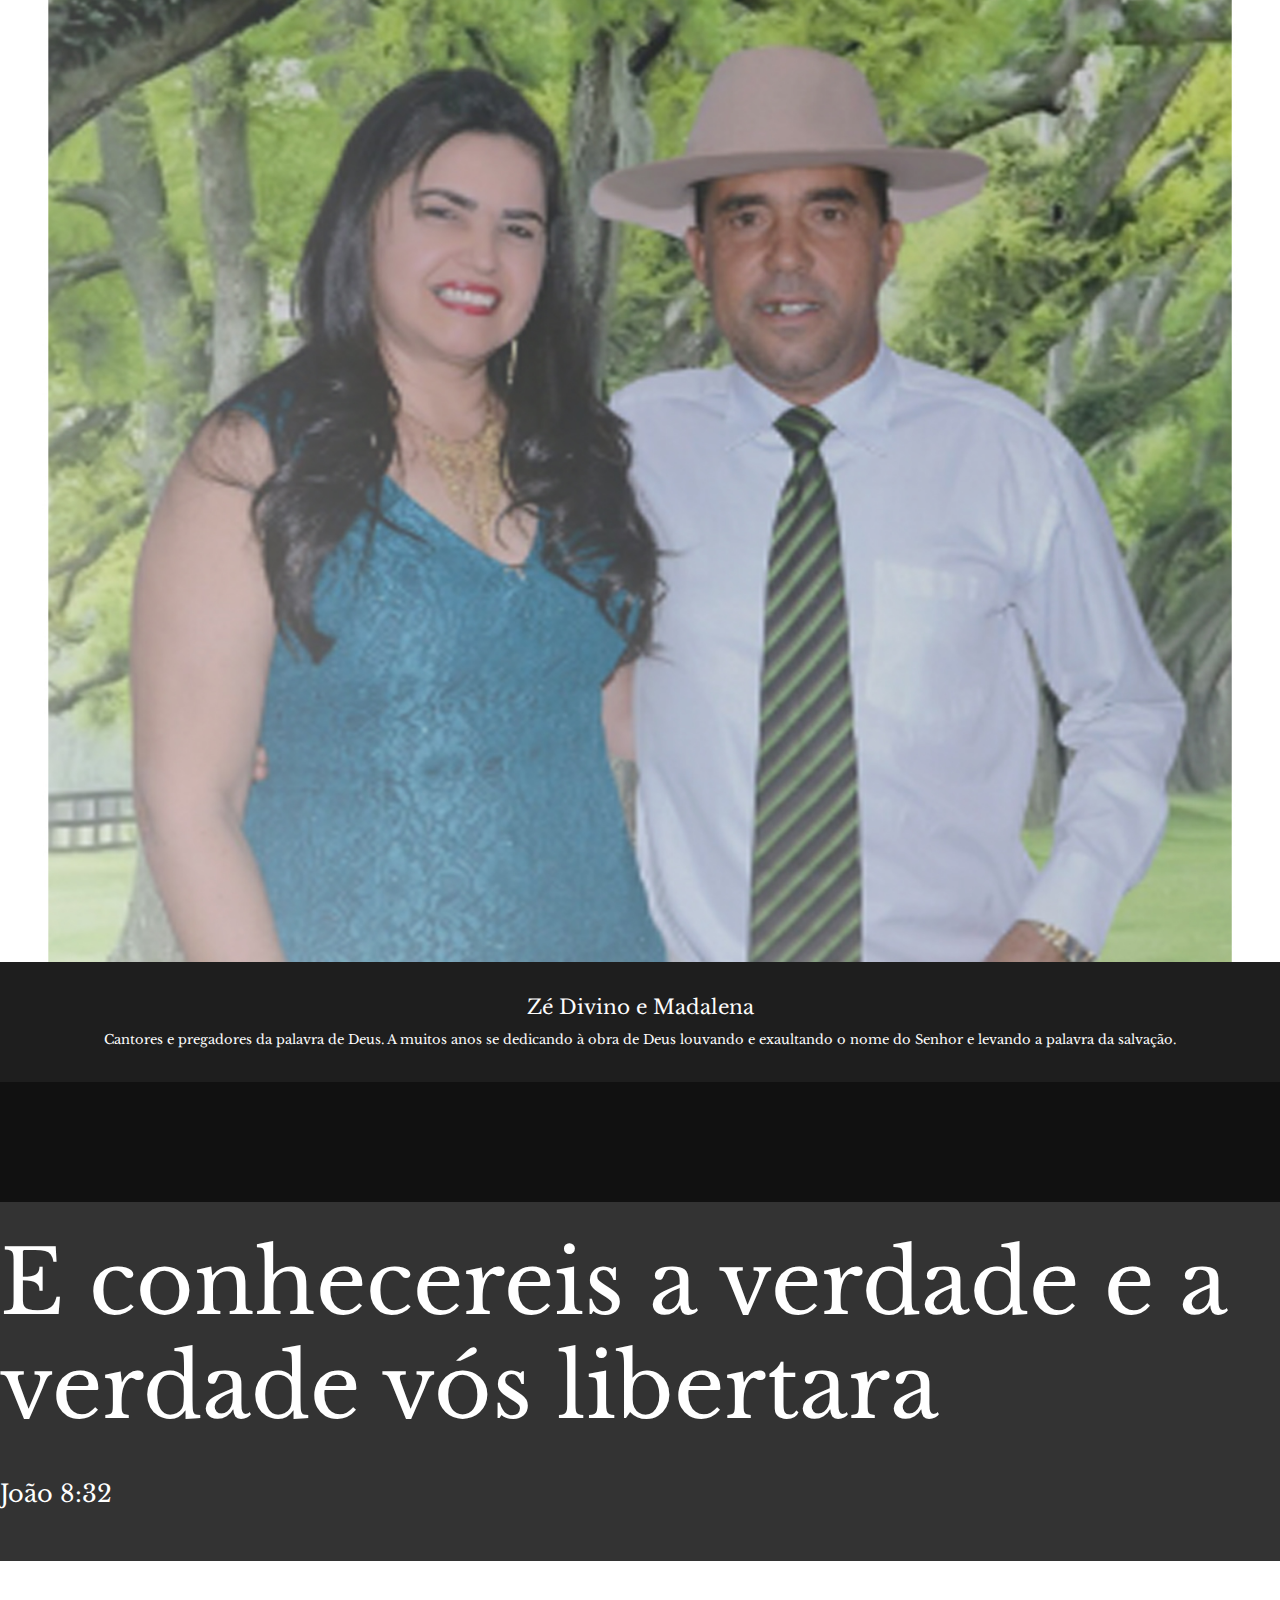
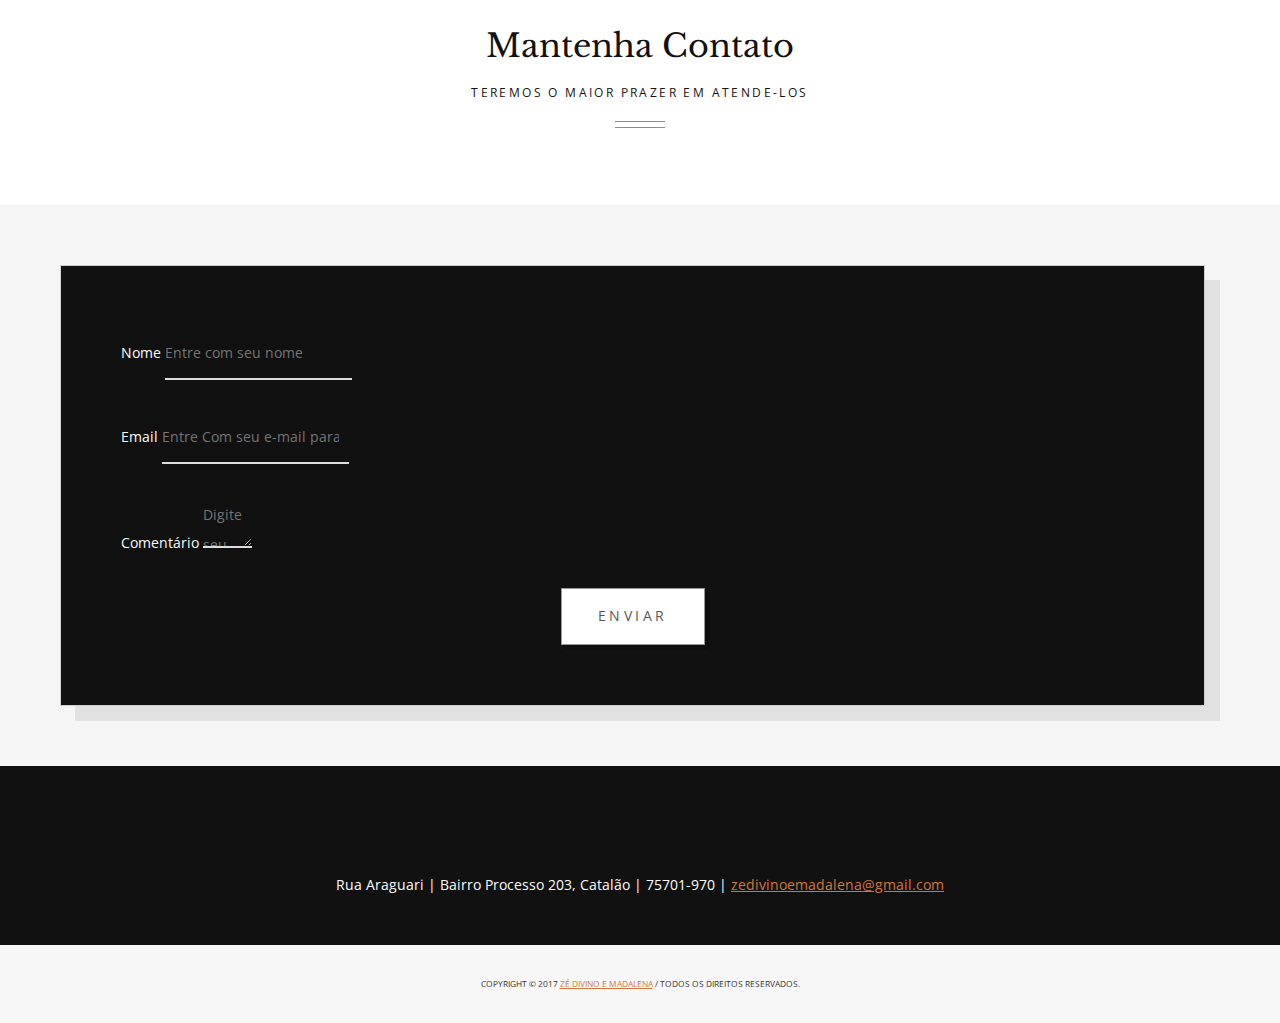
==== commit 2048099a: "Criando a Página de Fotos e ajustando as demais com links para ela e imagens novas na HOME" ====
--- a/index.html
+++ b/index.html
@@ -73,17 +73,20 @@
 						<!-- Main navigation -->
 						<ul class="nav navbar-nav navbar-right" id="scroll-menu">
 							<li class="active">
-								<a href="index-one-page-2.html#home">Inicio</a>
+								<a href="index.html#home">Inicio</a>
 							</li>
 
-							<li>
-								<a href="portfolio.html#portfolio">Portfolio</a>
+							<li class="neko-mega-menu-trigger">
+								<a href="portfolio.html">Baixar Cd's Completos</a>
+							</li>
+
+							<li class="neko-mega-menu-trigger">
+								<a href="fotos.html">Fotos</a>
 							</li>
 
 							<li>
 								<a href="contato.html">Contato</a>
 							</li>
-
 						</ul>
 						<!-- / End main navigation -->
 					</div>
@@ -114,7 +117,7 @@
 				<!-- / splash screen -->
 
 				<!-- portfolio -->
-				<section class="pt-medium rollover effect-subtle clearfix portfolio-mosaic mosaic4" id="portfolio">
+				<section class="pt-medium rollover effect-subtle clearfix portfolio-mosaic mosaic3" id="portfolio">
 					<div class="container">
 						<div class="row">
 							<div class="col-md-12 heading">
@@ -124,8 +127,8 @@
 					</div>
 					<!-- item -->
 					<article>
-						<figure>
-							<img src="images/portfolio/vign1.jpg" alt="Spoons premium website template" class="full-width">
+						<figure style="align-items: center">
+							<img src="images/portfolio/vign1.jpg" alt="Spoons premium website template" style="width: 60%; height:60%">
 							<figcaption>
 								<h2>CD's Para Downloads</h2>
 								<div class="rollover-content">
@@ -141,13 +144,13 @@
 					<!-- item -->
 					<article>
 						<figure>
-							<img src="images/portfolio/vign3.jpg" alt="Spoons premium website template" class="full-width">
+							<img src="images/portfolio/youtube.png" alt="Spoons premium website template" style="width: 60%; height:60%">
 							<figcaption>
 								<h2>Videos Youtube</h2>
 								<div class="rollover-content">
 									<p>Veja Mais</p>
 								</div>
-								<a href="portfolio-project-video.html"></a>
+								<a href="https://www.youtube.com/channel/UCmrjjccWd_urcPovORdpNqA" target="_blank"></a>
 							</figcaption>
 						</figure>
 					</article>
@@ -156,13 +159,13 @@
 					<!-- item -->
 					<article>
 						<figure>
-							<img src="images/portfolio/vign6.jpg" alt="Spoons premium website template" class="full-width">
+							<img src="images/portfolio/insta_foto.jpg" alt="Spoons premium website template" style="width: 60%; height:60%">
 							<figcaption>
 								<h2>Galeria Fotos</h2>
 								<div class="rollover-content">
 									<p>Veja Mais</p>
 								</div>
-								<a href="portfolio-project-carousel.html"></a>
+								<a href="fotos.html"></a>
 							</figcaption>
 						</figure>
 					</article>
